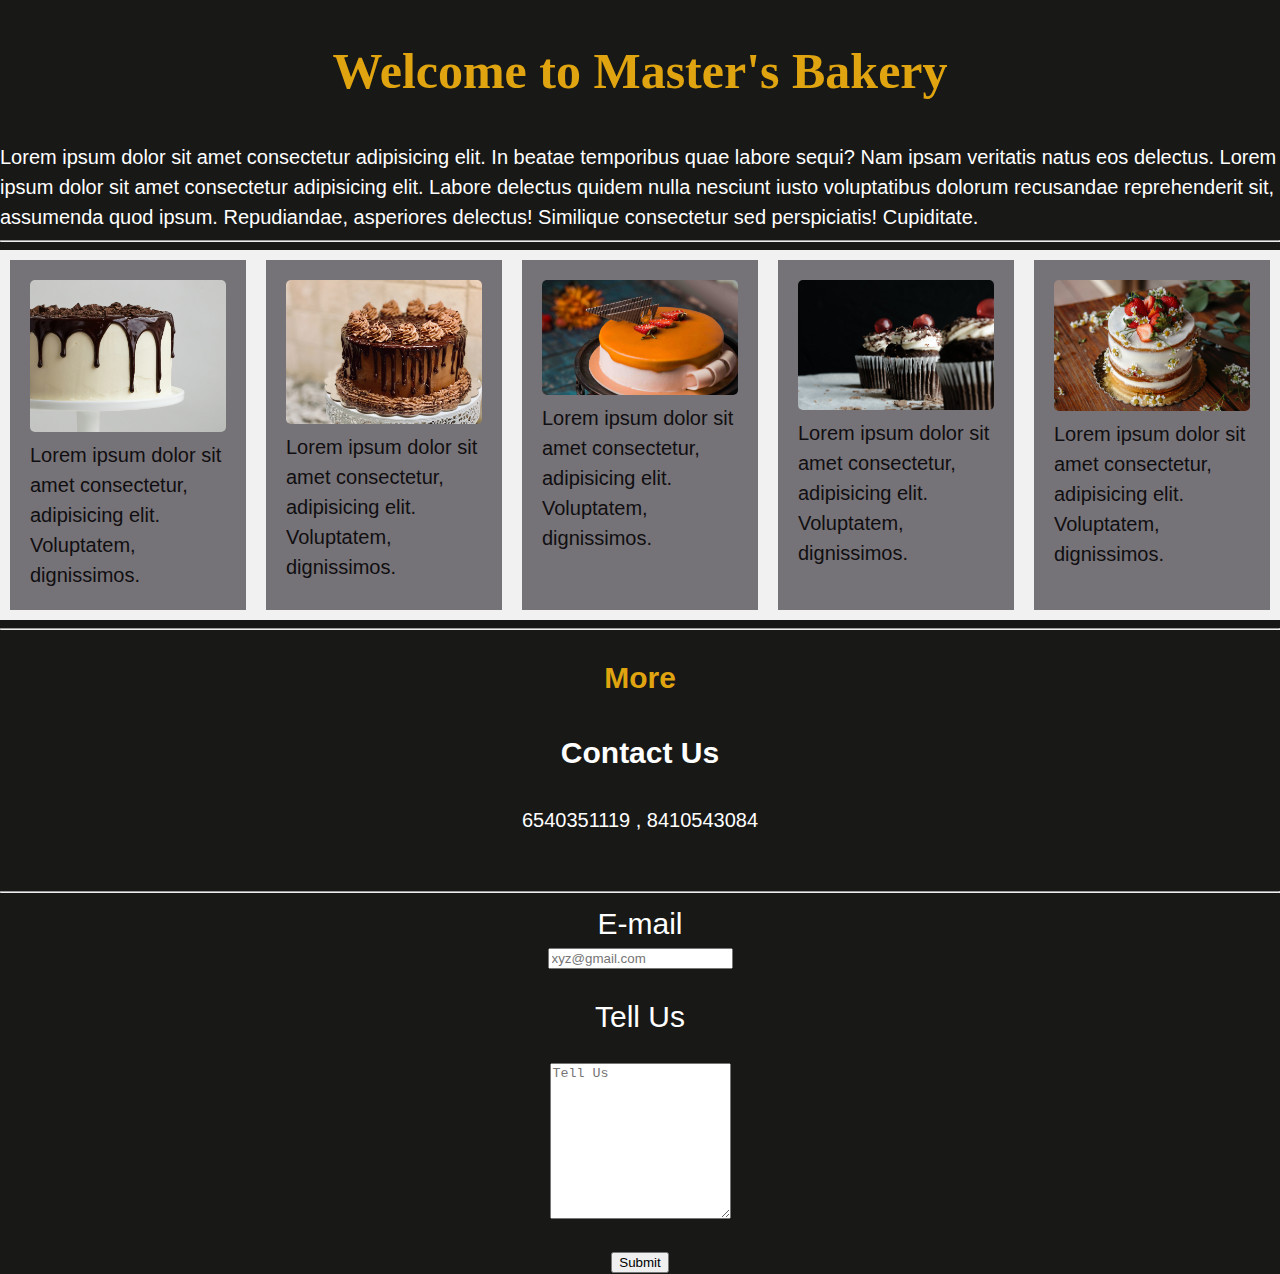
==== index.html @ ded45191 "FIrst Official Project" ====
<!DOCTYPE html>
<html lang="en">

<head>
    <meta charset="UTF-8">
    <meta http-equiv="X-UA-Compatible" content="IE=edge">
    <meta name="viewport" content="width=device-width, initial-scale=1.0">
    <title>Master's Bakery</title>
    <link rel="stylesheet" href="style.css">
</head>

<body>
    <header>
        <div class="intro">
            <h1 id="head">Welcome to Master's Bakery</h1>
            <div id="dd">

                Lorem ipsum dolor sit amet consectetur adipisicing elit. In beatae temporibus quae labore sequi? Nam ipsam
                veritatis natus eos delectus. Lorem ipsum dolor sit amet consectetur adipisicing elit. Labore delectus
                quidem nulla nesciunt iusto voluptatibus dolorum recusandae reprehenderit sit, assumenda quod ipsum.
                Repudiandae, asperiores delectus! Similique consectetur sed perspiciatis! Cupiditate.
            </div>
        </div>
    </header>
    <hr>
    <main>
        <div class="flexcontainer">

            <div class="product" id="one"> 
                <img src="img/a.jpg" alt="Happy Birthday"><br>Lorem ipsum dolor sit amet consectetur, adipisicing elit.
                Voluptatem, dignissimos.
            </div>
            <div class="product" id="two">
                <img src="img/b.jpg" alt="Happy Birthday"><br>Lorem ipsum dolor sit amet consectetur, adipisicing elit.
                Voluptatem, dignissimos.
            </div>
            <div class="product" id="three">
                <img src="img/c.jpg" alt="Happy Birthday"><br>Lorem ipsum dolor sit amet consectetur, adipisicing elit.
                Voluptatem, dignissimos.
            </div>
            <div class="product" id="four">
                <img src="img/d.jpg" alt="Happy Birthday"><br>Lorem ipsum dolor sit amet consectetur, adipisicing elit.
                Voluptatem, dignissimos.
            </div>
            <div class="product" id="five">
                <img src="img/e.jpg" alt="Happy Birthday"><br>Lorem ipsum dolor sit amet consectetur, adipisicing elit.
                Voluptatem, dignissimos.
            </div><br>
        </div><hr>
        <div class="more" id="new">
            <h2><a href="more.html">More</a></h2>
        </div>
        <div class="contact" id="last">
            <form action="form.php">
                
                <h3>Contact Us</h3> <div class="con">6540351119 , 8410543084</div><br>
                <br><hr>
                <div class="mail">
                   <div id="mail"><label for="text">E-mail </label></div> 
                    <input type="e-mail" placeholder="xyz@gmail.com" >
                </div><br>
                <div class="design">
                   <div id="info"> <label for="information">Tell Us</label></div><br>
                    <textarea id="information" class="information" rows="10" columns="30" placeholder="Tell Us"></textarea>   
                </div><br>
                <div class="submit">
                    <label for="Submit"></label>
                    <input type="Submit" placeholder="Submit" name="Submit">
                </div>

            </form>
        </div>
    </main>
    <footer>
    </footer>
</body>

</html>
---- style.css ----
body{
    background-color: rgb(24, 24, 23);
    color: rgb(16, 14, 16);
    font-family: 'Open Sans', sans-serif;
    font-size: 16px;
    line-height: 1.5;
    margin: 0;
    padding: 0;
}

.mail{
    color: rgb(16, 14, 16);
    font-family: 'Open Sans', sans-serif;
    font-size: 16px;
    line-height: 1.5;
    margin: 0;
    padding: 0;
}

img {

    height: auto;
    border-radius: 5px;
    max-width: 100%;
  
}
.flexcontainer {
    display: flex;
    background-color:#f1f1f1;
    flex-direction: row;
    flex-wrap: nowrap;
    justify-content: space-around;
    
}
.flexcontainer > div{
    /* display: flex; */
    background-color: rgb(118, 115, 120);
    width: 100%;
    margin: 10px;
    padding: 20px;
    font-size: 20px;

}
.flexcontainer_1{
    display:flex;
    background-color: white;
    flex-direction: row;
    flex-wrap: nowrap;
    justify-content: space-around;
}
.flexcontainer_1 > div{
    background-color: grey;
    width: 100%;
    margin: 10px;
    padding: 20px;
    font-size: 20px;
}

#head{
    color: rgb(223, 164, 15);
    font-family: Italic;
    font-size: 50px;
    text-align: center;
    
}

#dd{
    color: white;
    font-size: 20px;
}
h1{
    color: white;
    font-size: 50px;
}
h2{
    color: white;
    text-align: center;
    font-size: 30px;
    /* background-color: white; */
}
h3{
    color: white;
    text-align: center;
    font-size: 30px;
}

.con{
    color: white;
    text-align: center;
    font-size: 20px;
}

label{
    color: white;
    text-align: center;
    
    /* background-color: white; */
}

.contact{
    text-align: center;
}

.more:hover{
    color: white;
}

.intro-1{
    color: rgb(223, 164, 15);

}
.a18{
    color:white;
    
}

#mail{
    font-size: 30px;
}
#info{
    font-size: 30px;
}
a{
    text-decoration: none;
}
a:link {
    color: rgb(223, 164, 15);
  }
  
  /* visited link */
  a:visited {
    color: rgb(223, 164, 15);
  }
  
  /* mouse over link */
  a:hover {
    color: white;
    
  }
  
  /* selected link */
  a:active {
    color: grey;
  }
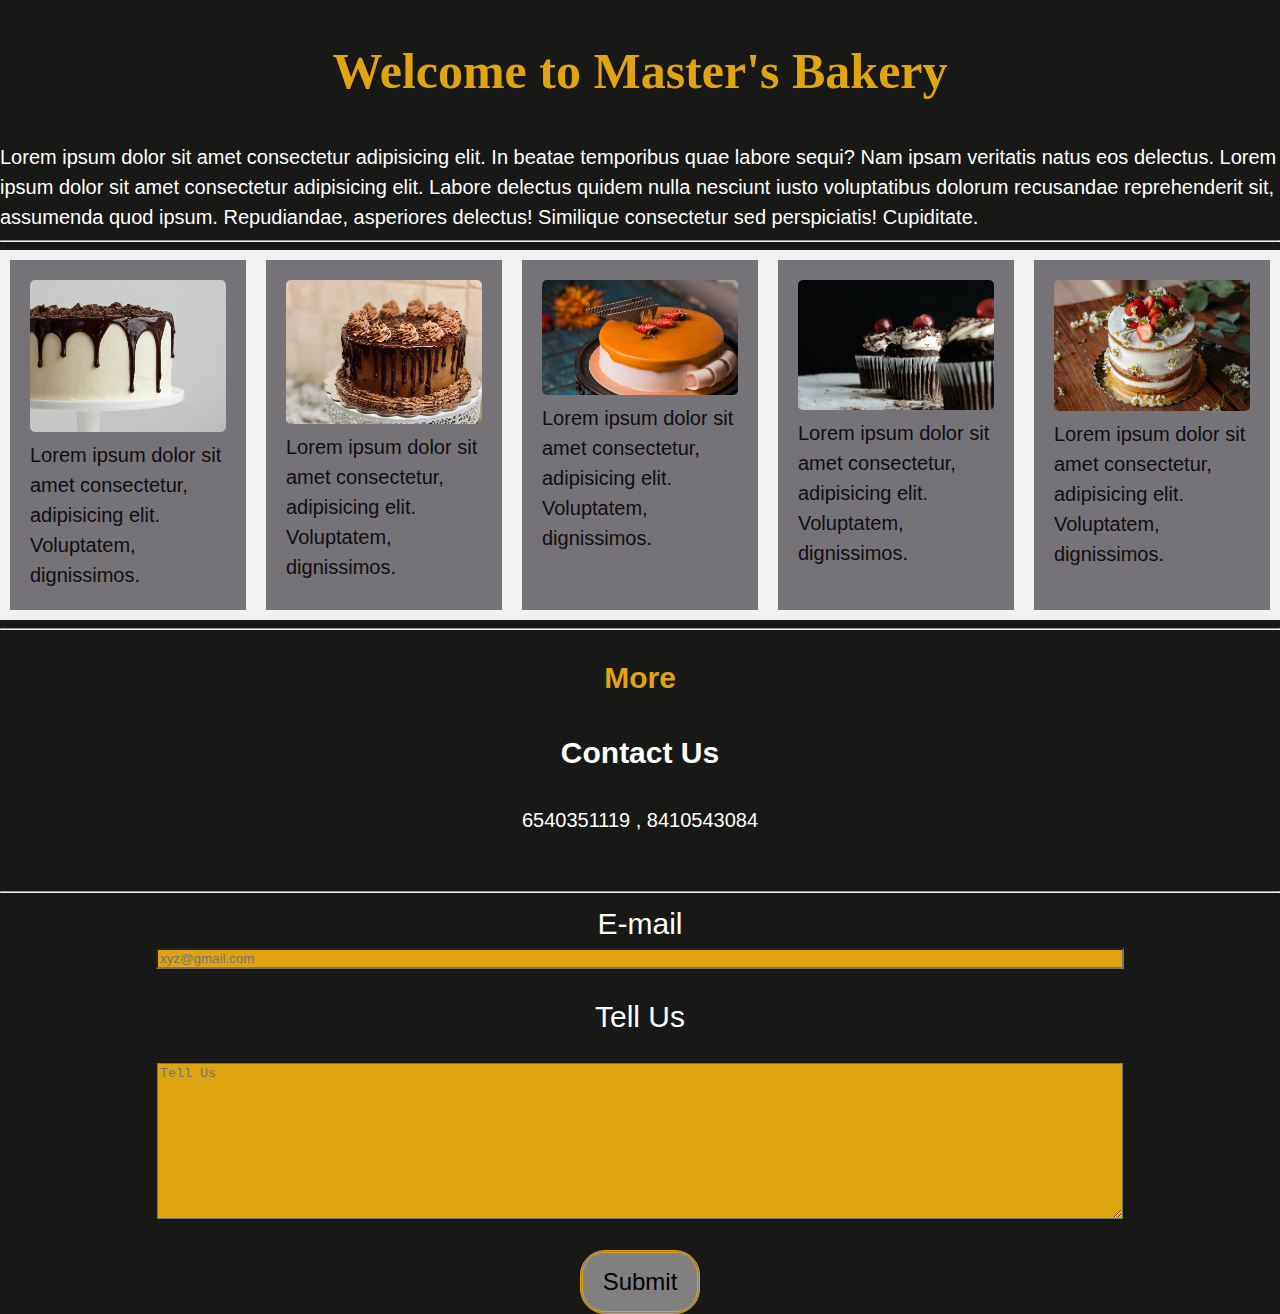
==== commit 9f4c8668: "Fin." ====
--- a/index.html
+++ b/index.html
@@ -57,7 +57,7 @@
                 <br><hr>
                 <div class="mail">
                    <div id="mail"><label for="text">E-mail </label></div> 
-                    <input type="e-mail" placeholder="xyz@gmail.com" >
+                    <input type="e-mail" class="information" placeholder="xyz@gmail.com" >
                 </div><br>
                 <div class="design">
                    <div id="info"> <label for="information">Tell Us</label></div><br>
@@ -65,7 +65,7 @@
                 </div><br>
                 <div class="submit">
                     <label for="Submit"></label>
-                    <input type="Submit" placeholder="Submit" name="Submit">
+                    <input type="submit" id="submit" placeholder="Submit" name="Submit">
                 </div>
 
             </form>
--- a/style.css
+++ b/style.css
@@ -25,6 +25,7 @@
   
 }
 .flexcontainer {
+    
     display: flex;
     background-color:#f1f1f1;
     flex-direction: row;
@@ -32,8 +33,9 @@
     justify-content: space-around;
     
 }
+
 .flexcontainer > div{
-    /* display: flex; */
+    
     background-color: rgb(118, 115, 120);
     width: 100%;
     margin: 10px;
@@ -125,21 +127,36 @@
 }
 a:link {
     color: rgb(223, 164, 15);
-  }
+}
   
   /* visited link */
-  a:visited {
+a:visited {
     color: rgb(223, 164, 15);
-  }
+}
   
   /* mouse over link */
-  a:hover {
+a:hover {
     color: white;
     
-  }
+}
   
   /* selected link */
-  a:active {
+a:active {
     color: grey;
-  }
-
+}
+.information{
+    height: auto;
+    width: 75%;
+    background-color: rgb(223, 164, 15);
+}
+.information:active{
+    border-color: grey;
+}
+#submit{
+    background-color: grey;
+    border: double;
+    border-color:  rgb(223, 164, 15);
+    padding: 15px 20px;
+    font-size: 24px;
+    border-radius: 25px;
+}